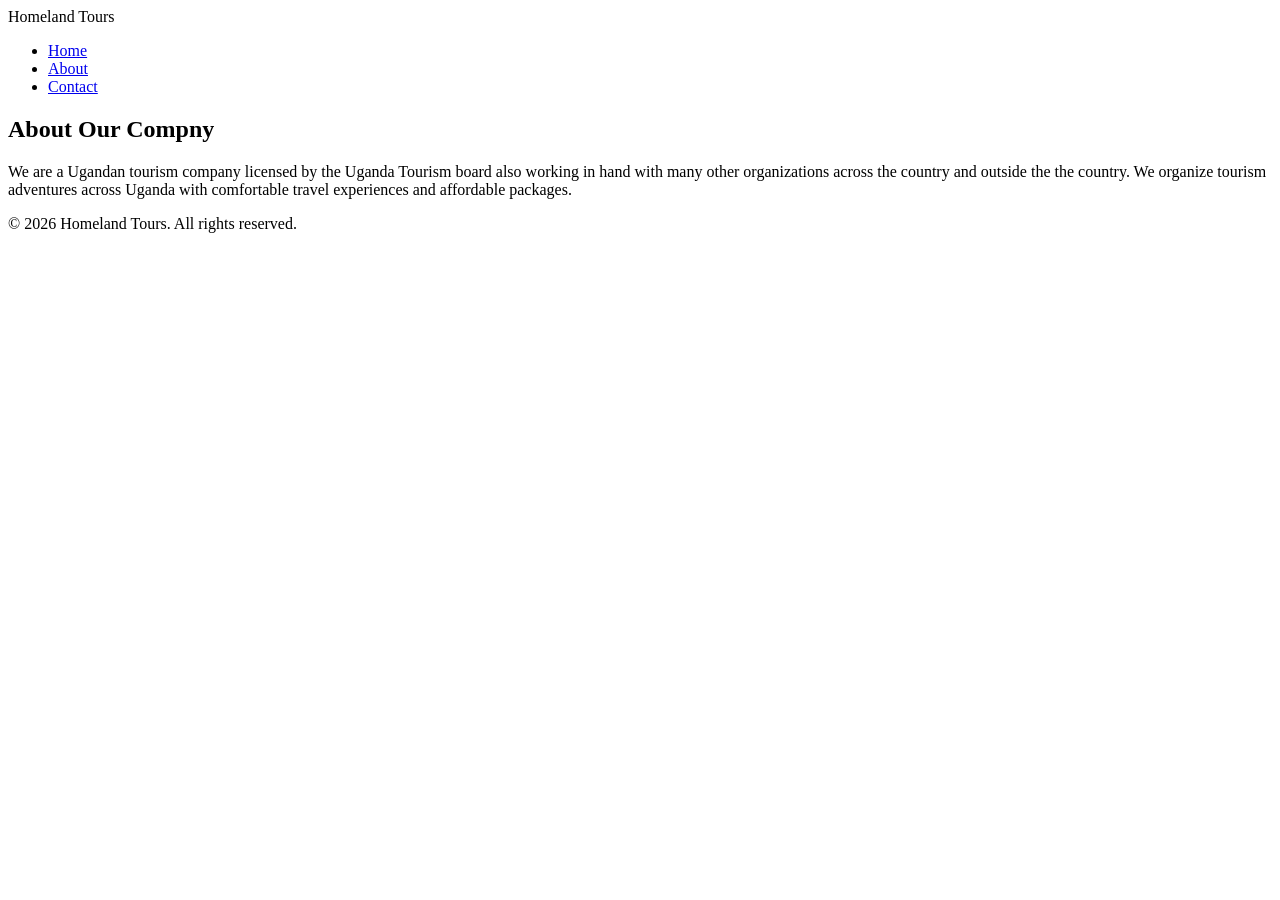
==== about.html @ e4c308c0 "Add files via upload" ====
<!DOCTYPE html>
<html lang="en">
    <head>
        <meta charset="UTF-8">
        <meta name="viewport" content="width=device-width, initial-scale=1.0">
        <title>About</title>
        <link rel="stylesheet" href="design/css.css">
    </head>
    <body>
        <!-- HEADER -->
        <header>
            <nav class="navbar">
                <div class="logo">Homeland Tours</div>
                <ul class="nav-links" id="navLinks">
                    <li><a href="home.html">Home</a></li>
                    <li><a href="index.html">About</a></li>
                    <li><a href="contact.html">Contact</a></li>
                </ul>

                <!-- HAMBURGER -->
                <div class="hamburger" id="hamburger">
                    <span></span>
                    <span></span>
                    <span></span>
                </div>
            </nav>
        </header>
            <h2>About Our Compny</h2>
            <p>
                We are a Ugandan tourism company licensed by the Uganda Tourism board also working in hand with many other organizations across the country and outside the the country.
                We organize tourism adventures across Uganda with comfortable travel experiences and affordable packages.
            </p>
        </div>
        <footer>
            <p>© 2026 Homeland Tours. All rights reserved.</p>
        </footer>

        <script>
            /* HAMBURGER MENU */
            const hamburger = document.getElementById("hamburger");
            const navLinks = document.getElementById("navLinks");

            hamburger.addEventListener("click", () => {
                navLinks.classList.toggle("active");
            });
        </script>
    </body>
</html>
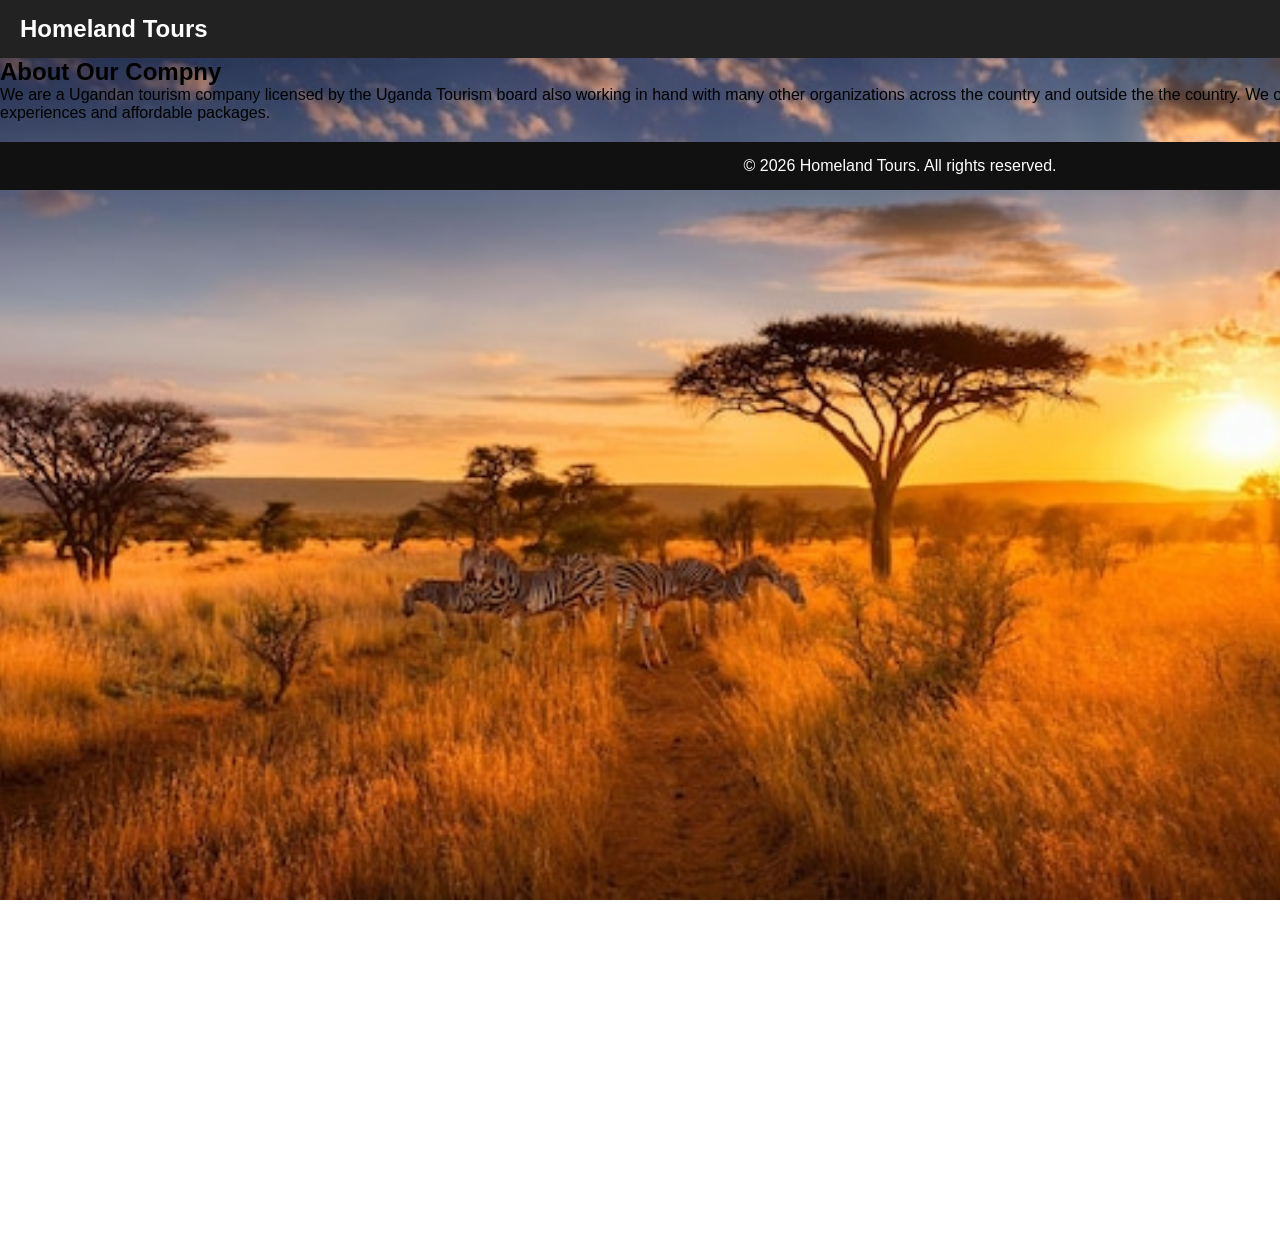
==== commit 123f7d82: "Update about.html" ====
--- a/about.html
+++ b/about.html
@@ -4,7 +4,7 @@
         <meta charset="UTF-8">
         <meta name="viewport" content="width=device-width, initial-scale=1.0">
         <title>About</title>
-        <link rel="stylesheet" href="design/css.css">
+        <link rel="stylesheet" href="css.css">
     </head>
     <body>
         <!-- HEADER -->
@@ -45,4 +45,4 @@
             });
         </script>
     </body>
-</html>+</html>
--- a/css.css
+++ b/css.css
@@ -0,0 +1,326 @@
+*{
+    margin:0;
+    padding:0;
+    box-sizing:border-box;
+    font-family:Arial, sans-serif;
+}
+
+body{
+    background-image: url(./sunrise.jpg) ;
+    background-repeat: no-repeat;
+    background-position: center;
+    background-size: cover;
+    background-attachment: fixed;
+    min-width: 200vh;
+    height: 140vh;
+}
+
+/* NAVBAR */
+header{
+    background:#222;
+    color:white;
+    padding:15px 20px;
+}
+
+.navbar{
+    display:flex; 
+    justify-content:space-between;
+    align-items:center;
+}
+
+.logo{
+    font-size:24px;
+    font-weight:bold;
+}
+
+/* Style inputs */
+input[type=text], select, textarea {
+  width: 100%;
+  padding: 12px;
+  border: 1px solid #ccc;
+  margin-top: 6px;
+  margin-bottom: 16px;
+  resize: vertical;
+}
+
+input[type=submit] {
+  background-color: #04AA6D;
+  color: white;
+  padding: 12px 20px;
+  border: none;
+  cursor: pointer;
+}
+
+input[type=submit]:hover {
+  background-color: #45a049;
+}
+
+/* Style the container/contact section */
+.containers {
+  border-radius: 5px;
+  padding: 10px;
+  text-align: left;
+}
+
+/* Create two columns that float next to eachother */
+.column {
+  float: left;
+  width: 50%;
+  margin-top: 6px;
+  padding: 20px;
+}
+
+/* Clear floats after the columns */
+.row:after {
+  content: "";
+  display: table;
+  clear: both;
+}
+
+/* NAV LINKS */
+.nav-links{
+    display:flex;
+    list-style:none;
+}
+
+.nav-links li{
+    margin-left:20px;
+}
+
+.nav-links a{
+    color:white;
+    text-decoration:none;
+    transition:0.3s;
+}
+
+.nav-links a:hover{
+    color:#00bcd4;
+}
+
+/* HAMBURGER */
+.hamburger{
+    display:none;
+    flex-direction:column;
+    cursor:pointer;
+}
+
+.hamburger span{
+    width:25px;
+    height:3px;
+    background:white;
+    margin:4px;
+    transition:0.3s;
+}
+
+/* HERO SECTION */
+.hero{
+    height:90vh;
+    display:flex;
+    justify-content:center;
+    align-items:center;
+    text-align:center;
+    background-image: url(south-african-national-park.jpg);
+    background-repeat: no-repeat;
+    background-position: center;
+    background-size: cover;
+    min-height: 100vh;
+    color:white;
+    padding:20px;
+}
+
+.hero-content h1{
+    font-size:50px;
+    margin-bottom:20px;
+}
+
+.hero-content p{
+    font-size:20px;
+    margin-bottom:20px;
+}
+
+.btn{
+    display:inline-block;
+    padding:12px 25px;
+    background:#222;
+    color:white;
+    text-decoration:none;
+    border-radius:5px;
+    transition:0.3s;
+}
+
+.btn:hover{
+    background:white;
+    color:#222;
+}
+
+/* ABOUT SECTION */
+.about{
+    padding:60px 20px;
+    text-align:center;
+    background:white;
+}
+
+.about h2{
+    margin-bottom:20px;
+    font-size:35px;
+}
+
+.about p{
+    max-width:700px;
+    margin:auto;
+    line-height:1.6;
+}
+
+/* MOBILE */
+@media screen and (max-width: 600px) {
+  .column, input[type=submit] {
+    width: 100%;
+    margin-top: 0;
+  }
+}
+@media(max-width:768px){
+
+    .hamburger{
+        display:flex;
+    }
+    .container{
+        flex-direction: column;
+    }
+    .left-sidebar,
+    .right-sidebar{
+        width: 100px;
+    }
+
+    .nav-links{
+        position:absolute;
+        top:70px;
+        right:0;
+        background:#222;
+        width:100%;
+        flex-direction:column;
+        align-items:center;
+        display:none;
+    }
+
+    .nav-links.active{
+        display:flex;
+    }
+
+    .nav-links li{
+        margin:20px 0;
+    }
+
+    .hero-content h1{
+        font-size:35px;
+    }
+}
+
+/*MAIN CONTAINER*/
+.container{
+    display: flex;
+    gap: 30px;
+    padding: 20px;
+}
+
+/*SIDEBARS*/
+.left-sidebar,
+.right-sidebar{
+    width: 20%;
+    background: #ffffffcc;
+    padding: 20px;
+    border-radius: 10px;
+    text-align: center;
+}
+
+/*ADS*/
+.ad-box{
+    background: #ddd;
+    padding: 20px;
+    margin-bottom: 15px;
+    text-align: center;
+    border-radius: 10px;
+}
+
+/*MAIN CONTENT*/
+.main{
+    flex: 1;
+}
+.main-box{
+    background: #ffffffdd;
+    padding: 30px;
+    border-radius: 10px;
+    margin-bottom: 20px;
+    text-align: center;
+}
+
+.main-box h2{
+    margin-bottom: 15px;
+}
+
+.main-box p{
+    margin-bottom: 20px;
+}
+
+/*BUTTONS*/
+button{
+    padding: 12px 20px;
+    border: none;
+    border-radius: 5px;
+    cursor: pointer;
+    transition: 0.3s;
+}
+
+/*PARTNERS*/
+.partners{
+    background: #ffffffdd;
+    padding: 60px;
+    border-radius: 10px;
+    text-align: center;
+}
+
+.partner-images{
+    display: flex;
+    justify-content: center;
+    flex-wrap: wrap;
+    gap: 20px;
+    margin-top: 20px;
+}
+
+.partner-images img{
+    width: 190px;
+    height: 180px;
+    border-radius: 10px;
+}
+
+/*RIGHT SIDEBAR LINKS*/
+.right-sidebar ul{
+    list-style: none;
+}
+
+.right-sidebar a{
+    display: block;
+    padding: 10px;
+    text-decoration: none;
+    background: #eee;
+    border-radius: 5px;
+    transition: 0.3s;
+}
+
+/*FOOTER*/
+footer{
+    background: #111;
+    color: white;
+    text-align: center;
+    padding: 15px;
+    margin-top: 20px;
+}
+
+/*SIMPLE*/
+.simple{
+    background: #ffffffdd;
+    margin: 20px auto;
+    padding: 20px;
+    width: 60%;
+    border-radius: 10px;
+    text-align: center;
+}
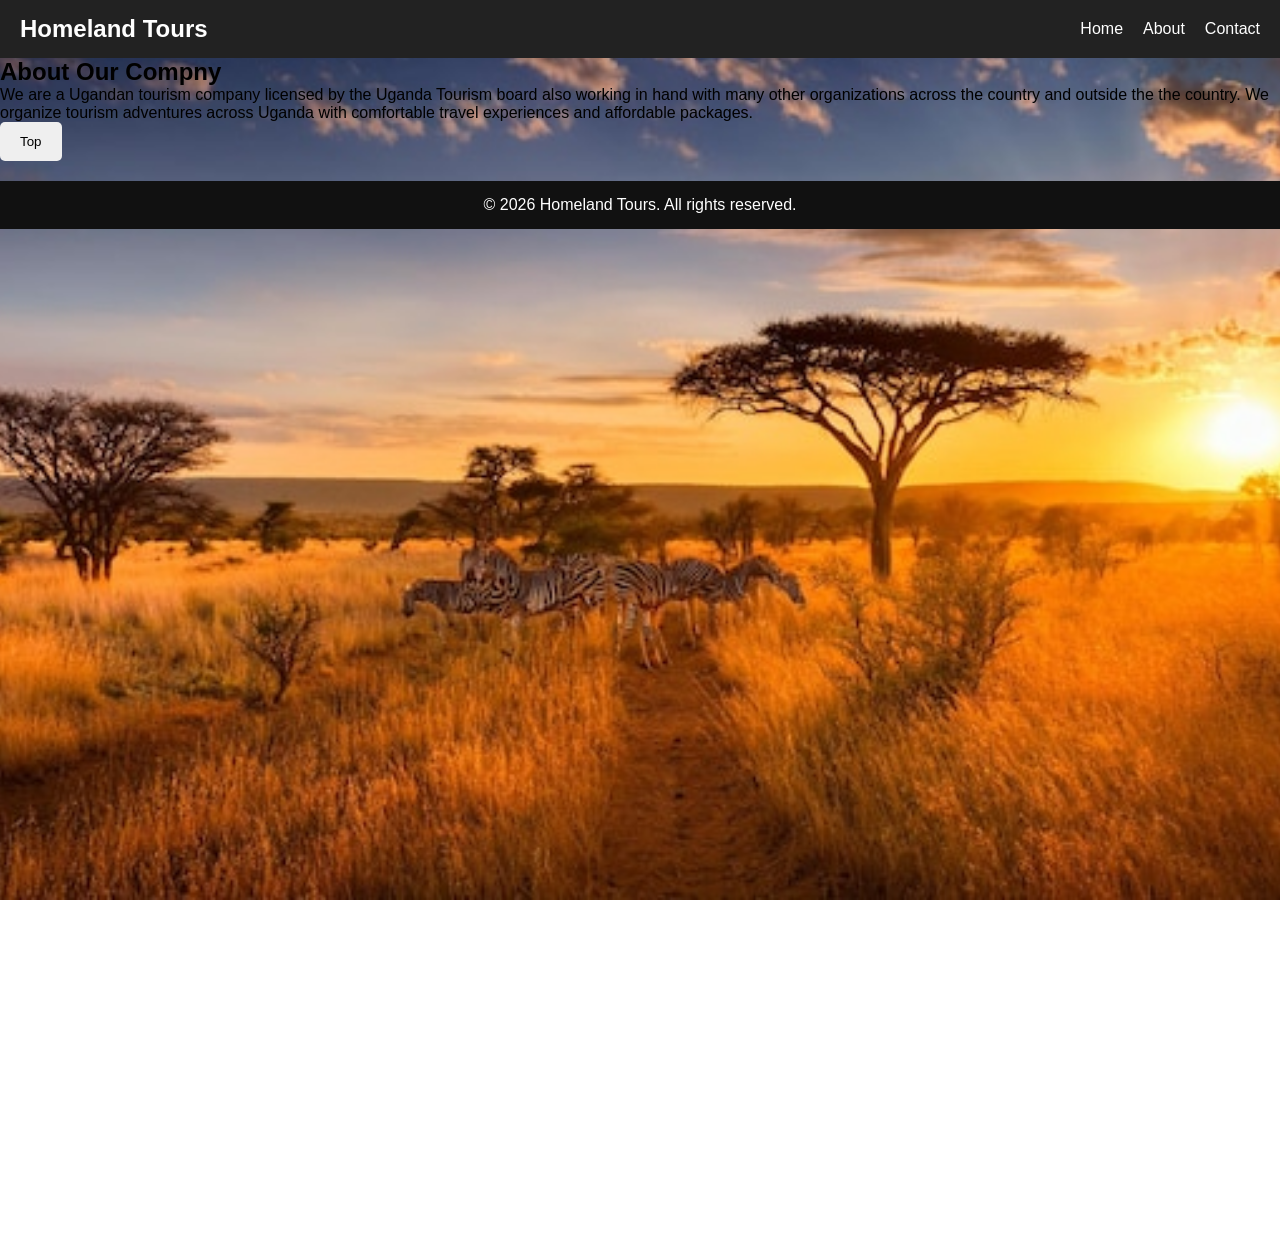
==== commit 690abc2f: "Implement scroll to top button in about.html Added a button to scroll to the top of the page." ====
--- a/about.html
+++ b/about.html
@@ -31,6 +31,7 @@
                 We organize tourism adventures across Uganda with comfortable travel experiences and affordable packages.
             </p>
         </div>
+        <button onclick="topPage()">Top</button>
         <footer>
             <p>© 2026 Homeland Tours. All rights reserved.</p>
         </footer>
@@ -43,6 +44,13 @@
             hamburger.addEventListener("click", () => {
                 navLinks.classList.toggle("active");
             });
+            
+            function topPage() {
+                window.scrollTo({
+                    top: 0,
+                    behavior: "smooth"
+                });
+            }
         </script>
     </body>
 </html>
--- a/css.css
+++ b/css.css
@@ -11,11 +11,10 @@
     background-position: center;
     background-size: cover;
     background-attachment: fixed;
-    min-width: 200vh;
+    min-height: 100vh;
     height: 140vh;
 }
 
-/* NAVBAR */
 header{
     background:#222;
     color:white;
@@ -33,7 +32,6 @@
     font-weight:bold;
 }
 
-/* Style inputs */
 input[type=text], select, textarea {
   width: 100%;
   padding: 12px;
@@ -55,29 +53,18 @@
   background-color: #45a049;
 }
 
-/* Style the container/contact section */
 .containers {
   border-radius: 5px;
   padding: 10px;
   text-align: left;
 }
 
-/* Create two columns that float next to eachother */
-.column {
-  float: left;
-  width: 50%;
-  margin-top: 6px;
-  padding: 20px;
-}
-
-/* Clear floats after the columns */
+
 .row:after {
-  content: "";
   display: table;
   clear: both;
 }
 
-/* NAV LINKS */
 .nav-links{
     display:flex;
     list-style:none;
@@ -97,7 +84,6 @@
     color:#00bcd4;
 }
 
-/* HAMBURGER */
 .hamburger{
     display:none;
     flex-direction:column;
@@ -112,7 +98,6 @@
     transition:0.3s;
 }
 
-/* HERO SECTION */
 .hero{
     height:90vh;
     display:flex;
@@ -153,7 +138,6 @@
     color:#222;
 }
 
-/* ABOUT SECTION */
 .about{
     padding:60px 20px;
     text-align:center;
@@ -171,25 +155,133 @@
     line-height:1.6;
 }
 
-/* MOBILE */
-@media screen and (max-width: 600px) {
-  .column, input[type=submit] {
+.container{
+    display: flex;
+    gap: 30px;
+    padding: 20px;
+    flex-wrap: wrap;
+}
+
+.left-sidebar,
+.right-sidebar{
+    width: 20%;
+    background: #ffffffcc;
+    padding: 20px;
+    border-radius: 10px;
+    text-align: center;
+    flex: 1 1 100%;
+}
+
+.ad-box{
+    background: #ddd;
+    padding: 20px;
+    margin-bottom: 15px;
+    text-align: center;
+    border-radius: 10px;
+}
+
+.main{
+    flex: 1 1 100%;
+}
+.main-box{
+    background: #ffffffdd;
+    padding: 30px;
+    border-radius: 10px;
+    margin-bottom: 20px;
+    text-align: center;
+}
+
+.main-box h2{
+    margin-bottom: 15px;
+}
+
+.main-box p{
+    margin-bottom: 20px;
+}
+
+button{
+    padding: 12px 20px;
+    border: none;
+    border-radius: 5px;
+    cursor: pointer;
+    transition: 0.3s;
+}
+
+.partners{
+    background: #ffffffdd;
+    padding: 60px;
+    border-radius: 10px;
+    text-align: center;
+}
+
+.partner-images{
+    display: flex;
+    justify-content: center;
+    flex-wrap: wrap;
+    gap: 20px;
+    margin-top: 20px;
+}
+.img{
+    max-width: 100%;
+    height: auto;
+}
+
+.partner-images img{
+    width: 190px;
+    height: 180px;
+    border-radius: 10px;
+}
+
+.right-sidebar ul{
+    list-style: none;
+}
+
+.right-sidebar a{
+    display: block;
+    padding: 10px;
+    text-decoration: none;
+    background: #eee;
+    border-radius: 5px;
+    transition: 0.3s;
+}
+
+/*FOOTER*/
+footer{
+    background: #111;
+    color: white;
+    text-align: center;
+    padding: 15px;
+    margin-top: 20px;
+}
+
+/*SIMPLE*/
+.simple{
+    background: #ffffffdd;
+    margin: 20px auto;
+    padding: 20px;
+    width: 60%;
+    border-radius: 10px;
+    text-align: center;
+}
+@media(max-width:768px){
+    .container{
+        flex-direction: column;
+    }
+
+    .hamburger{
+        display:flex;
+    }
+    
+    .left-sidebar,
+    .right-sidebar
+    .main{
+        width: 100px;
+        float: none;
+    }
+     .column, input[type=submit] {
     width: 100%;
     margin-top: 0;
   }
-}
-@media(max-width:768px){
-
-    .hamburger{
-        display:flex;
-    }
-    .container{
-        flex-direction: column;
-    }
-    .left-sidebar,
-    .right-sidebar{
-        width: 100px;
-    }
 
     .nav-links{
         position:absolute;
@@ -209,118 +301,10 @@
     .nav-links li{
         margin:20px 0;
     }
-
+    .hero{
+        background-attachment: scroll;
+    }
     .hero-content h1{
         font-size:35px;
     }
 }
-
-/*MAIN CONTAINER*/
-.container{
-    display: flex;
-    gap: 30px;
-    padding: 20px;
-}
-
-/*SIDEBARS*/
-.left-sidebar,
-.right-sidebar{
-    width: 20%;
-    background: #ffffffcc;
-    padding: 20px;
-    border-radius: 10px;
-    text-align: center;
-}
-
-/*ADS*/
-.ad-box{
-    background: #ddd;
-    padding: 20px;
-    margin-bottom: 15px;
-    text-align: center;
-    border-radius: 10px;
-}
-
-/*MAIN CONTENT*/
-.main{
-    flex: 1;
-}
-.main-box{
-    background: #ffffffdd;
-    padding: 30px;
-    border-radius: 10px;
-    margin-bottom: 20px;
-    text-align: center;
-}
-
-.main-box h2{
-    margin-bottom: 15px;
-}
-
-.main-box p{
-    margin-bottom: 20px;
-}
-
-/*BUTTONS*/
-button{
-    padding: 12px 20px;
-    border: none;
-    border-radius: 5px;
-    cursor: pointer;
-    transition: 0.3s;
-}
-
-/*PARTNERS*/
-.partners{
-    background: #ffffffdd;
-    padding: 60px;
-    border-radius: 10px;
-    text-align: center;
-}
-
-.partner-images{
-    display: flex;
-    justify-content: center;
-    flex-wrap: wrap;
-    gap: 20px;
-    margin-top: 20px;
-}
-
-.partner-images img{
-    width: 190px;
-    height: 180px;
-    border-radius: 10px;
-}
-
-/*RIGHT SIDEBAR LINKS*/
-.right-sidebar ul{
-    list-style: none;
-}
-
-.right-sidebar a{
-    display: block;
-    padding: 10px;
-    text-decoration: none;
-    background: #eee;
-    border-radius: 5px;
-    transition: 0.3s;
-}
-
-/*FOOTER*/
-footer{
-    background: #111;
-    color: white;
-    text-align: center;
-    padding: 15px;
-    margin-top: 20px;
-}
-
-/*SIMPLE*/
-.simple{
-    background: #ffffffdd;
-    margin: 20px auto;
-    padding: 20px;
-    width: 60%;
-    border-radius: 10px;
-    text-align: center;
-}
